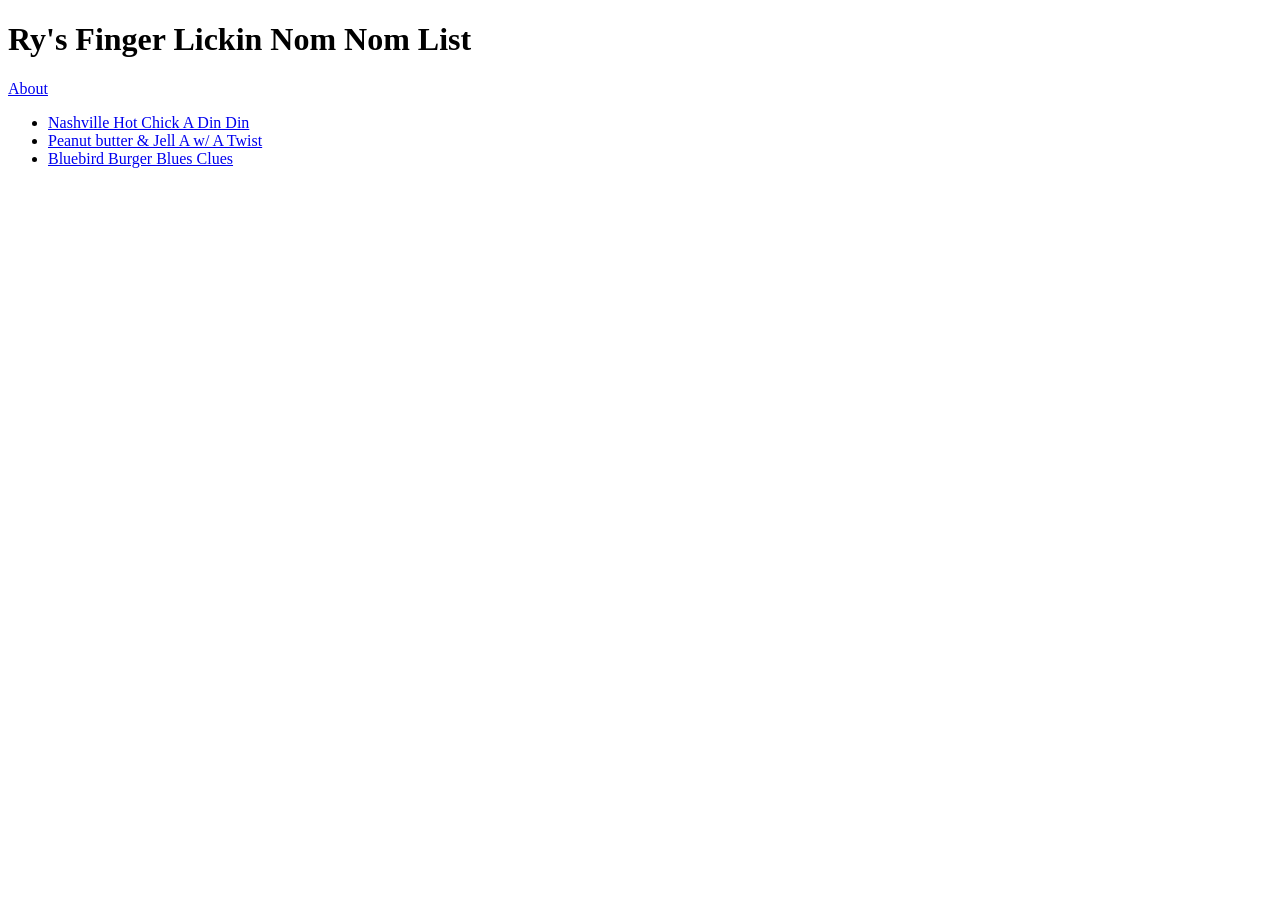
==== index.html @ 0039f51f "initial commit" ====
<!DOCTYPE html>
<!--[if lt IE 7]>      <html class="no-js lt-ie9 lt-ie8 lt-ie7"> <![endif]-->
<!--[if IE 7]>         <html class="no-js lt-ie9 lt-ie8"> <![endif]-->
<!--[if IE 8]>         <html class="no-js lt-ie9"> <![endif]-->
<!--[if gt IE 8]>      <html class="no-js"> <!--<![endif]-->
<html>
    <head>
        <meta charset="utf-8">
        <meta http-equiv="X-UA-Compatible" content="IE=edge">
        <title>Ry's Delish Recipes</title>
        <meta name="description" content="">
        <meta name="viewport" content="width=device-width, initial-scale=1">
        <link rel="stylesheet" href="">
    </head>
    <body>
        <H1>Ry's Finger Lickin Nom Nom List</H1>
        <a href="./pages/about.html">About</a>

        <ul>
            <li><a href="./pages/nashville.html">Nashville Hot Chick A Din Din</a></li>
            <li><a href="./pages/pbj.html">Peanut butter & Jell A w/ A Twist</li></a>
            <li><a href="./pages/burger.html">Bluebird Burger Blues Clues</li></a>
        </ul>
        <!--[if lt IE 7]>
            <p class="browsehappy">You are using an <strong>outdated</strong> browser. Please <a href="#">upgrade your browser</a> to improve your experience.</p>
        <![endif]-->
        
        <script src="" async defer></script>
    </body>
</html>
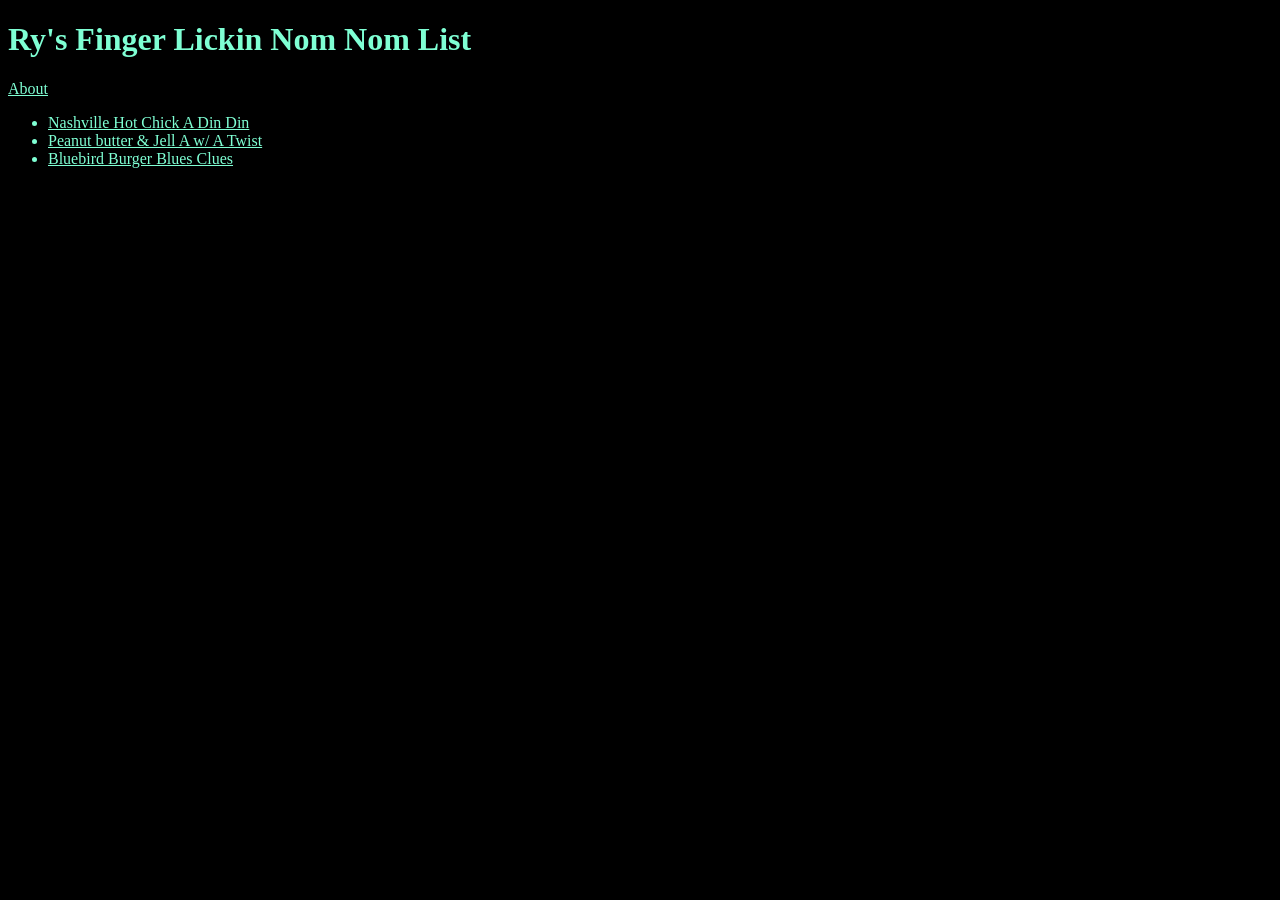
==== commit 2bf77b7b: "added .css file and styling" ====
--- a/index.html
+++ b/index.html
@@ -5,6 +5,7 @@
 <!--[if gt IE 8]>      <html class="no-js"> <!--<![endif]-->
 <html>
     <head>
+        <link rel="stylesheet" href="styles.css">
         <meta charset="utf-8">
         <meta http-equiv="X-UA-Compatible" content="IE=edge">
         <title>Ry's Delish Recipes</title>
--- a/styles.css
+++ b/styles.css
@@ -0,0 +1,4 @@
+* {
+    background-color: black;
+    color: aquamarine;
+}
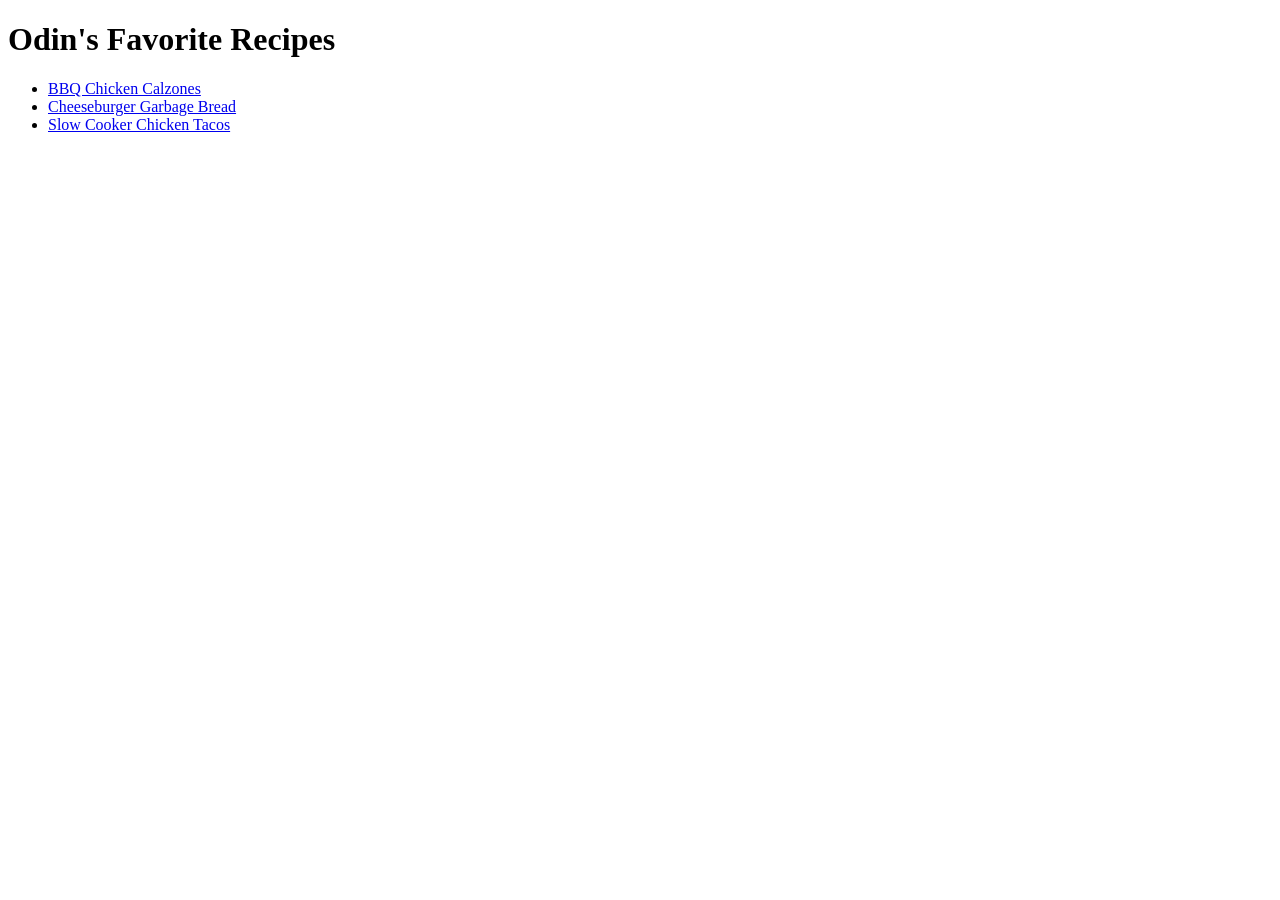
==== commit 9a7bad83: "added recipe pages w/ content." ====
--- a/index.html
+++ b/index.html
@@ -1,31 +1,19 @@
 <!DOCTYPE html>
-<!--[if lt IE 7]>      <html class="no-js lt-ie9 lt-ie8 lt-ie7"> <![endif]-->
-<!--[if IE 7]>         <html class="no-js lt-ie9 lt-ie8"> <![endif]-->
-<!--[if IE 8]>         <html class="no-js lt-ie9"> <![endif]-->
-<!--[if gt IE 8]>      <html class="no-js"> <!--<![endif]-->
-<html>
-    <head>
-        <link rel="stylesheet" href="styles.css">
-        <meta charset="utf-8">
-        <meta http-equiv="X-UA-Compatible" content="IE=edge">
-        <title>Ry's Delish Recipes</title>
-        <meta name="description" content="">
-        <meta name="viewport" content="width=device-width, initial-scale=1">
-        <link rel="stylesheet" href="">
-    </head>
-    <body>
-        <H1>Ry's Finger Lickin Nom Nom List</H1>
-        <a href="./pages/about.html">About</a>
-
-        <ul>
-            <li><a href="./pages/nashville.html">Nashville Hot Chick A Din Din</a></li>
-            <li><a href="./pages/pbj.html">Peanut butter & Jell A w/ A Twist</li></a>
-            <li><a href="./pages/burger.html">Bluebird Burger Blues Clues</li></a>
-        </ul>
-        <!--[if lt IE 7]>
-            <p class="browsehappy">You are using an <strong>outdated</strong> browser. Please <a href="#">upgrade your browser</a> to improve your experience.</p>
-        <![endif]-->
-        
-        <script src="" async defer></script>
-    </body>
-</html>+<html lang="en">
+  <head>
+    <meta charset="UTF-8">
+    <meta name="viewport" content="width=device-width, initial-scale=1.0">
+    <meta http-equiv="X-UA-Compatible" content="ie=edge">
+    <title>Odin Recipes</title>
+    <link rel="stylesheet" href="style.css">
+  </head>
+  <body>
+    <h1>Odin's Favorite Recipes</h1>
+		<ul>
+			<li><a href="./recipes/calzone.html">BBQ Chicken Calzones</a></li>
+			<li><a href="./recipes/cheeseburger.html">Cheeseburger Garbage Bread</a></li>
+			<li><a href="./recipes/tacos.html">Slow Cooker Chicken Tacos</a></li>
+		</ul>
+	<script src="index.js"></script>
+  </body>
+</html>
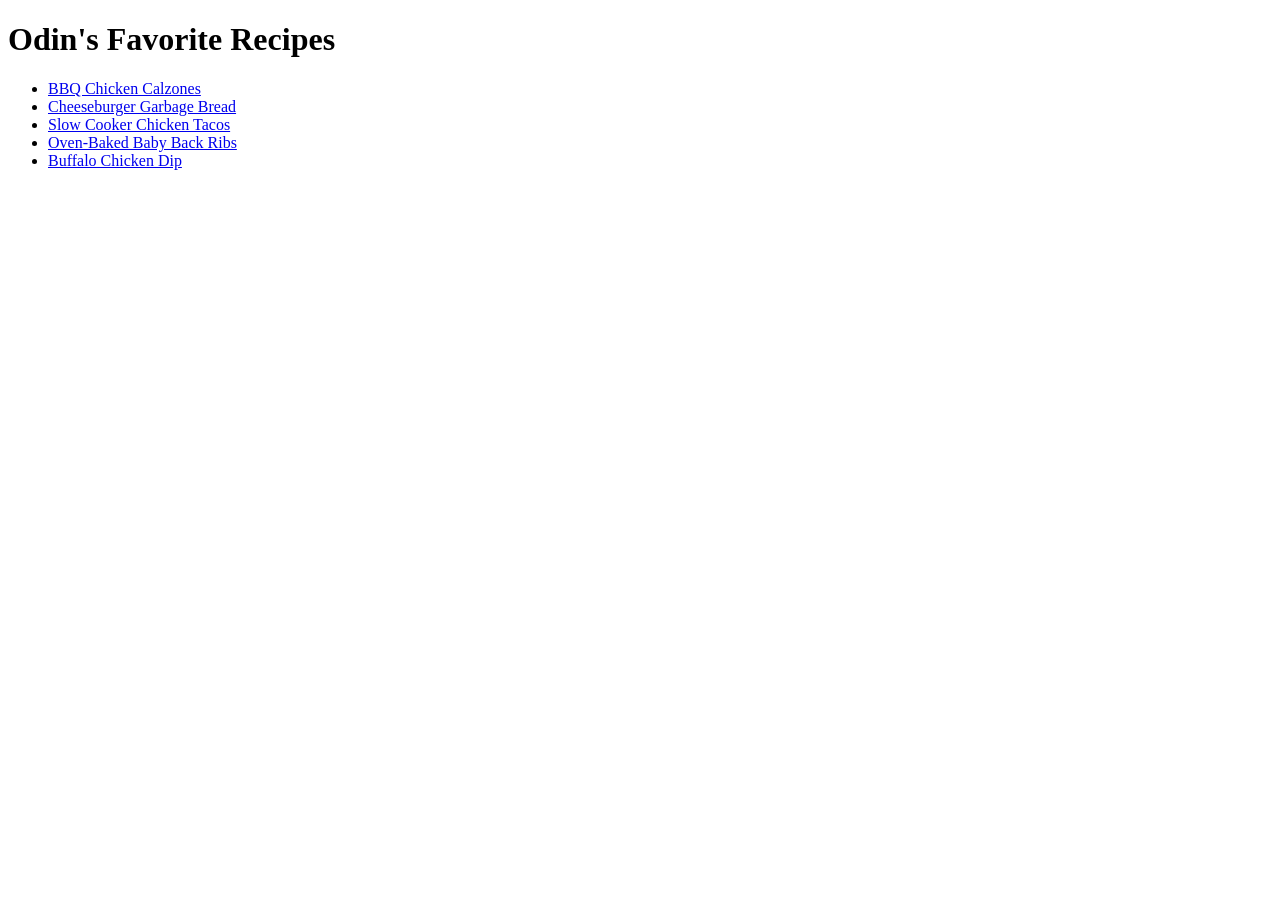
==== commit 36a603bc: "added two new recipes w/ content." ====
--- a/index.html
+++ b/index.html
@@ -13,6 +13,8 @@
 			<li><a href="./recipes/calzone.html">BBQ Chicken Calzones</a></li>
 			<li><a href="./recipes/cheeseburger.html">Cheeseburger Garbage Bread</a></li>
 			<li><a href="./recipes/tacos.html">Slow Cooker Chicken Tacos</a></li>
+			<li><a href="./recipes/ribs.html">Oven-Baked Baby Back Ribs</a></li>
+			<li><a href="./recipes/buffalochickendip.html">Buffalo Chicken Dip</a></li>
 		</ul>
 	<script src="index.js"></script>
   </body>
